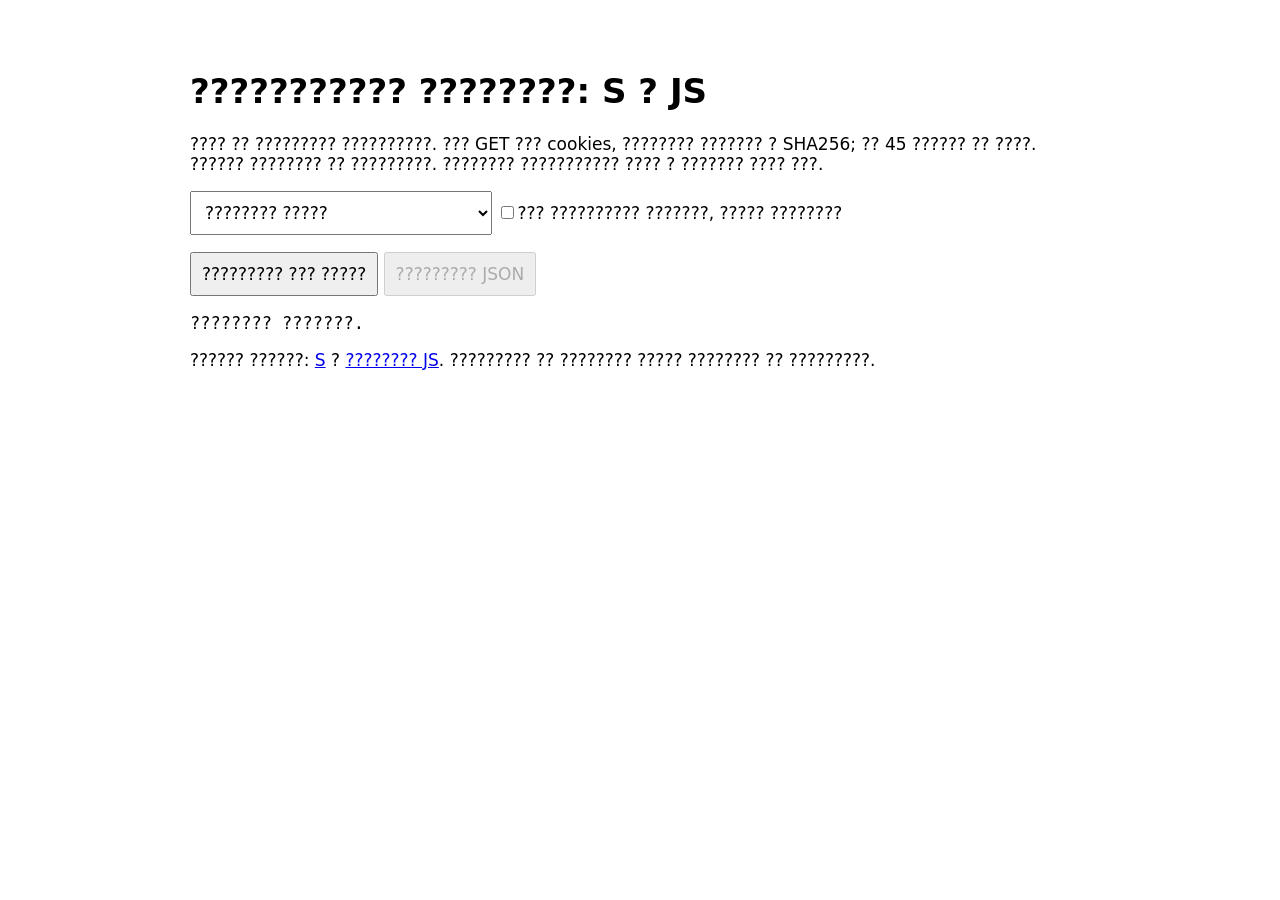
==== index.html @ 4be1841a "Add isolated public-asset delivery diagnostic" ====
<!doctype html><html lang="ru"><meta charset="utf-8"><meta name="viewport" content="width=device-width"><meta name="robots" content="noindex,nofollow"><title>Sujetica: ???????? ???? ??????</title><style>body{font:17px system-ui;max-width:900px;margin:32px auto;padding:16px}button,select{font:inherit;padding:10px}pre{white-space:pre-wrap;overflow-wrap:anywhere}</style><h1>??????????? ????????: S ? JS</h1><p>???? ?? ????????? ??????????. ??? GET ??? cookies, ???????? ??????? ? SHA256; ?? 45 ?????? ?? ????. ?????? ???????? ?? ?????????. ???????? ??????????? ???? ? ??????? ???? ???.</p><select id="channel"><option value="">???????? ?????</option><option>???????? Wi-Fi</option><option>????????? ?????? ????? ???????</option><option>Ethernet</option><option>?????? / ??????????</option></select> <label><input type="checkbox" id="confirmed">??? ?????????? ???????, ????? ????????</label><p><button id="run">????????? ??? ?????</button> <button id="save" disabled>????????? JSON</button></p><pre id="out">???????? ???????.</pre><p>?????? ??????: <a href="hero-850-ad2d893caba9e9c8.webp">S</a> ? <a href="index-B6hUNnYD.js">???????? JS</a>. ????????? ?? ???????? ????? ???????? ?? ?????????.</p><script>
const files=[{"name":"hero-850-ad2d893caba9e9c8.webp","source":"/sujetica-home/immutable/hero-850-ad2d893caba9e9c8.webp","bytes":64664,"sha256":"ad2d893caba9e9c8d47abc7dfa115a450065d114db013dfa2bf3fc89e28c875f"},{"name":"index-B6hUNnYD.js","source":"/_next/static/chunks/index-B6hUNnYD.js","bytes":210282,"sha256":"57fcfd7135390800ff83b06f00ded2ecb76222cca45c417ac7fdd77dbec7e234"}];let report;const out=document.querySelector('#out'),run=document.querySelector('#run'),save=document.querySelector('#save');run.onclick=async()=>{if(!document.querySelector('#channel').value||!document.querySelector('#confirmed').checked){out.textContent='???????? ? ??????????? ?????.';return;}run.disabled=true;report={startedAtUtc:new Date().toISOString(),networkUserConfirmed:document.querySelector('#channel').value,affectedDeviceUserConfirmed:true,userAgent:navigator.userAgent,serviceWorkerControlled:!!navigator.serviceWorker?.controller,protocolForced:false,results:[]};try{for(const f of files){out.textContent='???????? '+f.name;const ctrl=new AbortController(),timer=setTimeout(()=>ctrl.abort(),45000),start=performance.now(),chunks=[];let size=0,status=null,ttfbMs=null,error=null,complete=false;try{const r=await fetch(f.name,{cache:'no-store',credentials:'omit',signal:ctrl.signal});status=r.status;ttfbMs=performance.now()-start;const reader=r.body.getReader();while(true){const p=await reader.read();if(p.done){complete=true;break;}chunks.push(p.value);size+=p.value.length;}}catch(e){error=e.name+': '+e.message;}finally{clearTimeout(timer);}const durationMs=performance.now()-start,b=new Uint8Array(size);let offset=0;for(const c of chunks){b.set(c,offset);offset+=c.length;}const hash=Array.from(new Uint8Array(await crypto.subtle.digest('SHA-256',b))).map(n=>n.toString(16).padStart(2,'0')).join('');const t=performance.getEntriesByName(new URL(f.name,location.href).href).filter(e=>e.startTime>=start-1).pop();report.results.push({file:f.name,status,expectedBytes:f.bytes,receivedBytes:size,expectedSha256:f.sha256,sha256:hash,ttfbMs,durationMs,complete,error,protocol:t?.nextHopProtocol||'unknown',pass:status===200&&complete&&!error&&size===f.bytes&&hash===f.sha256});}report.finishedAtUtc=new Date().toISOString();}catch(e){report.toolError=e.name+': '+e.message;}out.textContent=JSON.stringify(report,null,2);save.disabled=false;};save.onclick=()=>{const a=document.createElement('a');a.href=URL.createObjectURL(new Blob([JSON.stringify(report,null,2)],{type:'application/json'}));a.download='Sujetica-independent-delivery.json';a.click();};
</script></html>
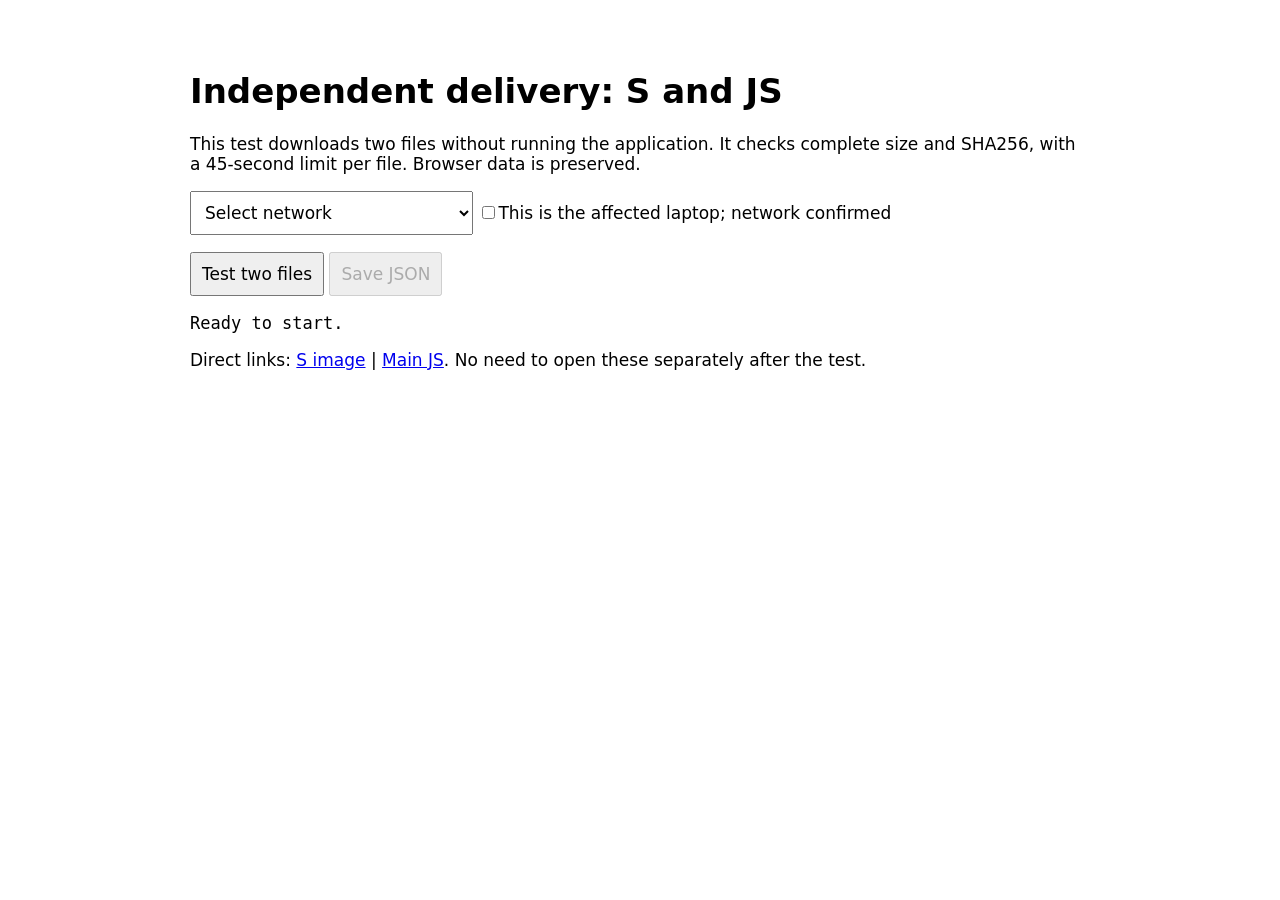
==== commit 47d1426d: "Fix diagnostic page labels using UTF-8 English text" ====
--- a/index.html
+++ b/index.html
@@ -1,3 +1,3 @@
-<!doctype html><html lang="ru"><meta charset="utf-8"><meta name="viewport" content="width=device-width"><meta name="robots" content="noindex,nofollow"><title>Sujetica: ???????? ???? ??????</title><style>body{font:17px system-ui;max-width:900px;margin:32px auto;padding:16px}button,select{font:inherit;padding:10px}pre{white-space:pre-wrap;overflow-wrap:anywhere}</style><h1>??????????? ????????: S ? JS</h1><p>???? ?? ????????? ??????????. ??? GET ??? cookies, ???????? ??????? ? SHA256; ?? 45 ?????? ?? ????. ?????? ???????? ?? ?????????. ???????? ??????????? ???? ? ??????? ???? ???.</p><select id="channel"><option value="">???????? ?????</option><option>???????? Wi-Fi</option><option>????????? ?????? ????? ???????</option><option>Ethernet</option><option>?????? / ??????????</option></select> <label><input type="checkbox" id="confirmed">??? ?????????? ???????, ????? ????????</label><p><button id="run">????????? ??? ?????</button> <button id="save" disabled>????????? JSON</button></p><pre id="out">???????? ???????.</pre><p>?????? ??????: <a href="hero-850-ad2d893caba9e9c8.webp">S</a> ? <a href="index-B6hUNnYD.js">???????? JS</a>. ????????? ?? ???????? ????? ???????? ?? ?????????.</p><script>
-const files=[{"name":"hero-850-ad2d893caba9e9c8.webp","source":"/sujetica-home/immutable/hero-850-ad2d893caba9e9c8.webp","bytes":64664,"sha256":"ad2d893caba9e9c8d47abc7dfa115a450065d114db013dfa2bf3fc89e28c875f"},{"name":"index-B6hUNnYD.js","source":"/_next/static/chunks/index-B6hUNnYD.js","bytes":210282,"sha256":"57fcfd7135390800ff83b06f00ded2ecb76222cca45c417ac7fdd77dbec7e234"}];let report;const out=document.querySelector('#out'),run=document.querySelector('#run'),save=document.querySelector('#save');run.onclick=async()=>{if(!document.querySelector('#channel').value||!document.querySelector('#confirmed').checked){out.textContent='???????? ? ??????????? ?????.';return;}run.disabled=true;report={startedAtUtc:new Date().toISOString(),networkUserConfirmed:document.querySelector('#channel').value,affectedDeviceUserConfirmed:true,userAgent:navigator.userAgent,serviceWorkerControlled:!!navigator.serviceWorker?.controller,protocolForced:false,results:[]};try{for(const f of files){out.textContent='???????? '+f.name;const ctrl=new AbortController(),timer=setTimeout(()=>ctrl.abort(),45000),start=performance.now(),chunks=[];let size=0,status=null,ttfbMs=null,error=null,complete=false;try{const r=await fetch(f.name,{cache:'no-store',credentials:'omit',signal:ctrl.signal});status=r.status;ttfbMs=performance.now()-start;const reader=r.body.getReader();while(true){const p=await reader.read();if(p.done){complete=true;break;}chunks.push(p.value);size+=p.value.length;}}catch(e){error=e.name+': '+e.message;}finally{clearTimeout(timer);}const durationMs=performance.now()-start,b=new Uint8Array(size);let offset=0;for(const c of chunks){b.set(c,offset);offset+=c.length;}const hash=Array.from(new Uint8Array(await crypto.subtle.digest('SHA-256',b))).map(n=>n.toString(16).padStart(2,'0')).join('');const t=performance.getEntriesByName(new URL(f.name,location.href).href).filter(e=>e.startTime>=start-1).pop();report.results.push({file:f.name,status,expectedBytes:f.bytes,receivedBytes:size,expectedSha256:f.sha256,sha256:hash,ttfbMs,durationMs,complete,error,protocol:t?.nextHopProtocol||'unknown',pass:status===200&&complete&&!error&&size===f.bytes&&hash===f.sha256});}report.finishedAtUtc=new Date().toISOString();}catch(e){report.toolError=e.name+': '+e.message;}out.textContent=JSON.stringify(report,null,2);save.disabled=false;};save.onclick=()=>{const a=document.createElement('a');a.href=URL.createObjectURL(new Blob([JSON.stringify(report,null,2)],{type:'application/json'}));a.download='Sujetica-independent-delivery.json';a.click();};
+<!doctype html><html lang="en"><meta charset="utf-8"><meta name="viewport" content="width=device-width"><meta name="robots" content="noindex,nofollow"><title>Sujetica: two-file delivery test</title><style>body{font:17px system-ui;max-width:900px;margin:32px auto;padding:16px}button,select{font:inherit;padding:10px}pre{white-space:pre-wrap;overflow-wrap:anywhere}</style><h1>Independent delivery: S and JS</h1><p>This test downloads two files without running the application. It checks complete size and SHA256, with a 45-second limit per file. Browser data is preserved.</p><select id="channel"><option value="">Select network</option><option>Home Wi-Fi</option><option>Phone hotspot / mobile data</option><option>Ethernet</option><option>Other / unknown</option></select> <label><input type="checkbox" id="confirmed">This is the affected laptop; network confirmed</label><p><button id="run">Test two files</button> <button id="save" disabled>Save JSON</button></p><pre id="out">Ready to start.</pre><p>Direct links: <a href="hero-850-ad2d893caba9e9c8.webp">S image</a> | <a href="index-B6hUNnYD.js">Main JS</a>. No need to open these separately after the test.</p><script>
+const files=[{"name":"hero-850-ad2d893caba9e9c8.webp","source":"/sujetica-home/immutable/hero-850-ad2d893caba9e9c8.webp","bytes":64664,"sha256":"ad2d893caba9e9c8d47abc7dfa115a450065d114db013dfa2bf3fc89e28c875f"},{"name":"index-B6hUNnYD.js","source":"/_next/static/chunks/index-B6hUNnYD.js","bytes":210282,"sha256":"57fcfd7135390800ff83b06f00ded2ecb76222cca45c417ac7fdd77dbec7e234"}];let report;const out=document.querySelector('#out'),run=document.querySelector('#run'),save=document.querySelector('#save');run.onclick=async()=>{if(!document.querySelector('#channel').value||!document.querySelector('#confirmed').checked){out.textContent='Select and confirm your network.';return;}run.disabled=true;report={startedAtUtc:new Date().toISOString(),networkUserConfirmed:document.querySelector('#channel').value,affectedDeviceUserConfirmed:true,userAgent:navigator.userAgent,serviceWorkerControlled:!!navigator.serviceWorker?.controller,protocolForced:false,results:[]};try{for(const f of files){out.textContent='Downloading '+f.name;const ctrl=new AbortController(),timer=setTimeout(()=>ctrl.abort(),45000),start=performance.now(),chunks=[];let size=0,status=null,ttfbMs=null,error=null,complete=false;try{const r=await fetch(f.name,{cache:'no-store',credentials:'omit',signal:ctrl.signal});status=r.status;ttfbMs=performance.now()-start;const reader=r.body.getReader();while(true){const p=await reader.read();if(p.done){complete=true;break;}chunks.push(p.value);size+=p.value.length;}}catch(e){error=e.name+': '+e.message;}finally{clearTimeout(timer);}const durationMs=performance.now()-start,b=new Uint8Array(size);let offset=0;for(const c of chunks){b.set(c,offset);offset+=c.length;}const hash=Array.from(new Uint8Array(await crypto.subtle.digest('SHA-256',b))).map(n=>n.toString(16).padStart(2,'0')).join('');const t=performance.getEntriesByName(new URL(f.name,location.href).href).filter(e=>e.startTime>=start-1).pop();report.results.push({file:f.name,status,expectedBytes:f.bytes,receivedBytes:size,expectedSha256:f.sha256,sha256:hash,ttfbMs,durationMs,complete,error,protocol:t?.nextHopProtocol||'unknown',pass:status===200&&complete&&!error&&size===f.bytes&&hash===f.sha256});}report.finishedAtUtc=new Date().toISOString();}catch(e){report.toolError=e.name+': '+e.message;}out.textContent=JSON.stringify(report,null,2);save.disabled=false;};save.onclick=()=>{const a=document.createElement('a');a.href=URL.createObjectURL(new Blob([JSON.stringify(report,null,2)],{type:'application/json'}));a.download='Sujetica-independent-delivery.json';a.click();};
 </script></html>
